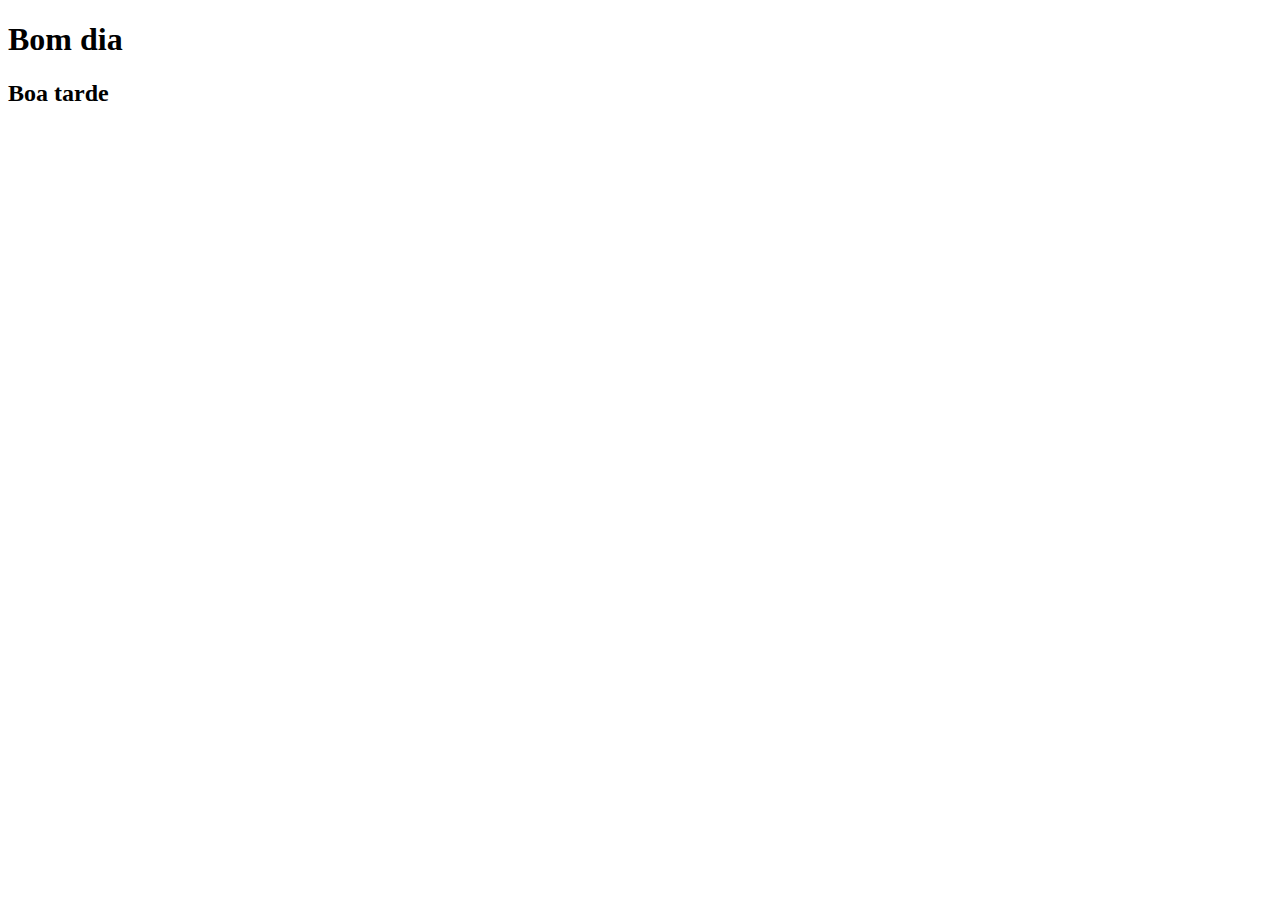
==== index.html @ 26ed33fb "Update and rename sim.html to index.html" ====
<!DOCTYPE html>
<html lang="en">
<head>
    <meta charset="UTF-8">
    <meta name="viewport" content="width=, initial-scale=1.0">
    <title>Document</title>
</head>
<body>
    <h1>Bom dia</h1>
    <h2>Boa tarde</h2>
</body>
</html>
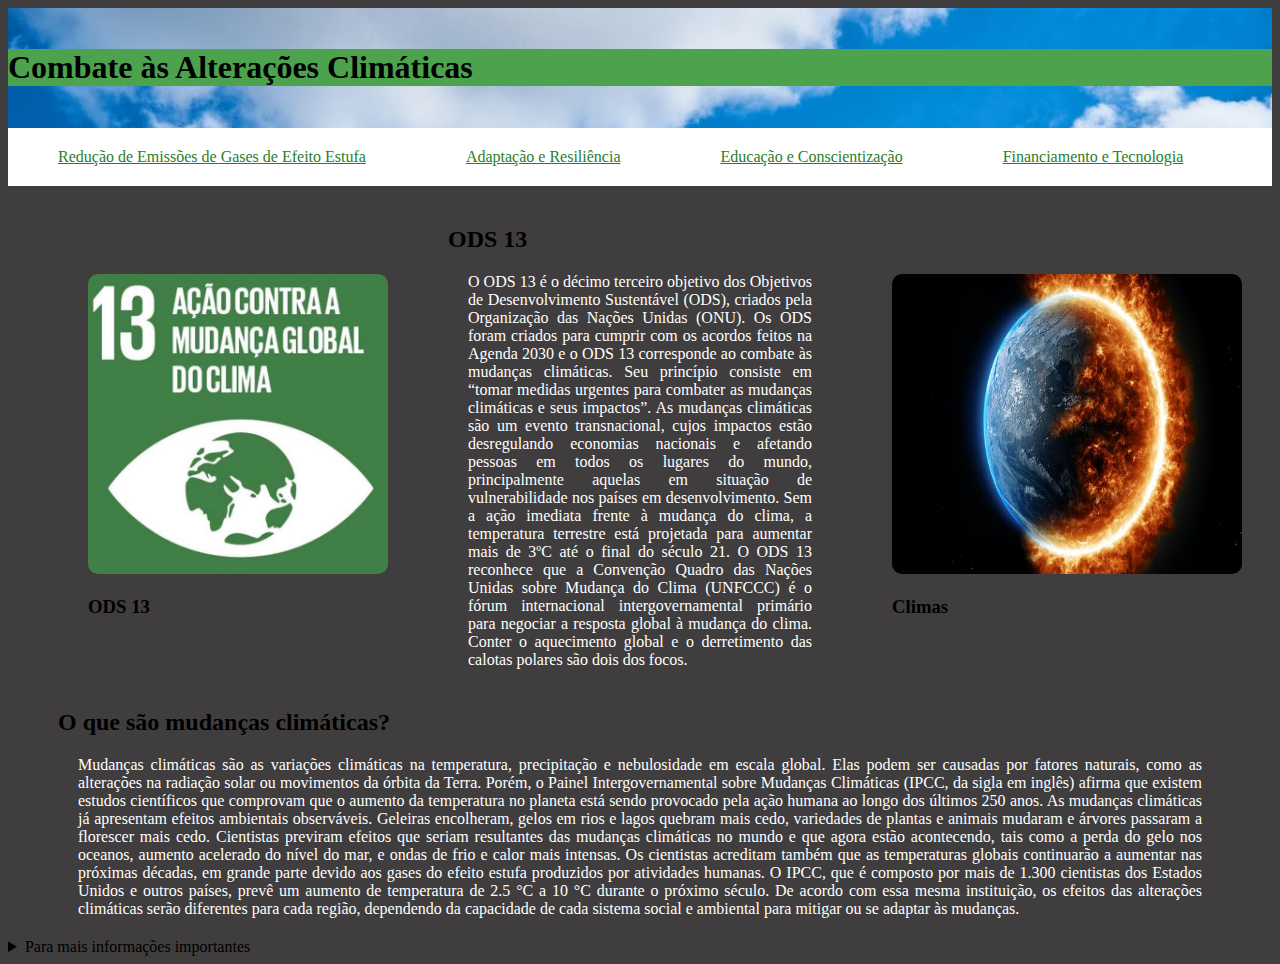
==== commit 5ceb822c: "Add files via upload" ====
--- a/index.html
+++ b/index.html
@@ -1,12 +1,65 @@
 <!DOCTYPE html>
-<html lang="en">
+<html lang="pt-br">
 <head>
     <meta charset="UTF-8">
-    <meta name="viewport" content="width=, initial-scale=1.0">
-    <title>Document</title>
+    <meta name="viewport" content="width=device-width, initial-scale=1.0">
+    <title>ODS 13</title>
+    <link rel="stylesheet" href="css.css">
 </head>
 <body>
-    <h1>Bom dia</h1>
-    <h2>Boa tarde</h2>
+    <header>
+        <h1>Combate às Alterações Climáticas</h1>
+    </header>
+    <nav>
+        <a href="trabai.html">Redução de Emissões de Gases de Efeito Estufa</a>
+        <a href="trabalho.ev.html">Adaptação e Resiliência</a>
+        <a href="kssksksksk.html">Educação e Conscientização</a>
+        <a href="hehe.trabai.html">Financiamento e Tecnologia</a>
+    </nav>
+    <main>
+        <div>
+            <figure>
+                <img src="ods13.jpg">
+                <figcaption>
+                    <h3>ODS 13</h3>
+                </figcaption>
+            </figure>
+        </div>
+        <aside>
+            <h2>ODS 13</h2>
+            <p>O ODS 13 é o décimo terceiro objetivo dos Objetivos de Desenvolvimento Sustentável (ODS), criados pela Organização das Nações Unidas (ONU). 
+                Os ODS foram criados para cumprir com os acordos feitos na Agenda 2030 e o ODS 13 corresponde ao combate às mudanças climáticas. 
+                Seu princípio consiste em “tomar medidas urgentes para combater as mudanças climáticas e seus impactos”.
+                As mudanças climáticas são um evento transnacional, cujos impactos estão desregulando economias nacionais e afetando pessoas em todos os lugares do mundo, principalmente aquelas em situação de vulnerabilidade nos países em desenvolvimento. 
+                Sem a ação imediata frente à mudança do clima, a temperatura terrestre está projetada para aumentar mais de 3ºC até o final do século 21.        
+                O ODS 13 reconhece que a Convenção Quadro das Nações Unidas sobre Mudança do Clima (UNFCCC) é o fórum internacional intergovernamental primário para negociar a resposta global à mudança do clima. 
+                Conter o aquecimento global e o derretimento das calotas polares são dois dos focos.
+            </p>
+        </aside>
+        <aside id="e">
+            <figure>
+                <img src="efeitos-de-mudancas-climaticas.jpg" class="b">
+                <figcaption>
+                    <h3>Climas</h3>
+                </figcaption>
+            </figure>
+        </aside>
+    </main>
+    <div id="a">
+        <h2>O que são mudanças climáticas?</h2>
+        <p>Mudanças climáticas são as variações climáticas na temperatura, precipitação e nebulosidade em escala global. 
+            Elas podem ser causadas por fatores naturais, como as alterações na radiação solar ou movimentos da órbita da Terra. 
+            Porém, o Painel Intergovernamental sobre Mudanças Climáticas (IPCC, da sigla em inglês) afirma que existem estudos científicos que comprovam que o aumento da temperatura no planeta está sendo provocado pela ação humana ao longo dos últimos 250 anos.
+            As mudanças climáticas já apresentam efeitos ambientais observáveis. Geleiras encolheram, gelos em rios e lagos quebram mais cedo, variedades de plantas e animais mudaram e árvores passaram a florescer mais cedo. 
+            Cientistas previram efeitos que seriam resultantes das mudanças climáticas no mundo e que agora estão acontecendo, tais como a perda do gelo nos oceanos, aumento acelerado do nível do mar, e ondas de frio e calor mais intensas.
+            Os cientistas acreditam também que as temperaturas globais continuarão a aumentar nas próximas décadas, em grande parte devido aos gases do efeito estufa produzidos por atividades humanas. 
+            O IPCC, que é composto por mais de 1.300 cientistas dos Estados Unidos e outros países, prevê um aumento de temperatura de 2.5 °C a 10 °C durante o próximo século.
+            De acordo com essa mesma instituição, os efeitos das alterações climáticas serão diferentes para cada região, dependendo da capacidade de cada sistema social e ambiental para mitigar ou se adaptar às mudanças.
+        </p>
+    </div>
+    <details>
+        <summary>Para mais informações importantes</summary>
+        <a href="https://brasilescola.uol.com.br/biologia/mudancas-climaticas.htm" target="_blank">Saiba Mais</a>
+    </details>
 </body>
-</html>
+</html>--- a/css.css
+++ b/css.css
@@ -0,0 +1,76 @@
+body{
+    background-color: rgb(63, 61, 61);
+}
+header{
+    background-image: url("Ceu-Azul.jpg");
+    background-repeat: no-repeat;
+    background-size: cover;
+    height: 100px;
+    width: auto;
+    padding-top: 20px;
+}
+h1{
+    border: 10px;
+    background-color: rgb(77, 163, 77);
+}
+nav{
+    display: flex;
+    align-items: center;
+    background-color: white;
+
+}
+a{
+    margin-top: 20px;
+    margin-bottom: 20px;
+    margin-left: 50px;
+    margin-right: 50px;
+    color: rgb(39, 128, 39);
+}
+a:hover{
+    font-size: 20px;
+    color: black;
+}
+img{
+    height: 300px;
+    width: 300px;
+    border-radius: 10px;
+}
+main{
+    display: flex;
+    flex-direction: row;
+    align-self: center;
+    align-items: center;
+    margin: 20px;
+}
+div{
+    width: auto;
+    height: auto;
+    margin: 20px;
+}
+#a{
+    margin-left: 50px;
+    margin-right: 50px;
+}
+aside{
+    width: 400px;
+}
+p{
+    text-align: justify;
+    color: white;
+    margin: 20px;
+}
+.b{
+    width: 350px;
+}
+li{
+    display: flex;
+    align-items: center;
+}
+.c{
+    margin-left: 50px;
+    margin-right: 50px;
+    width: 1000px;
+}
+#e{
+    margin-left: 20px;
+}
